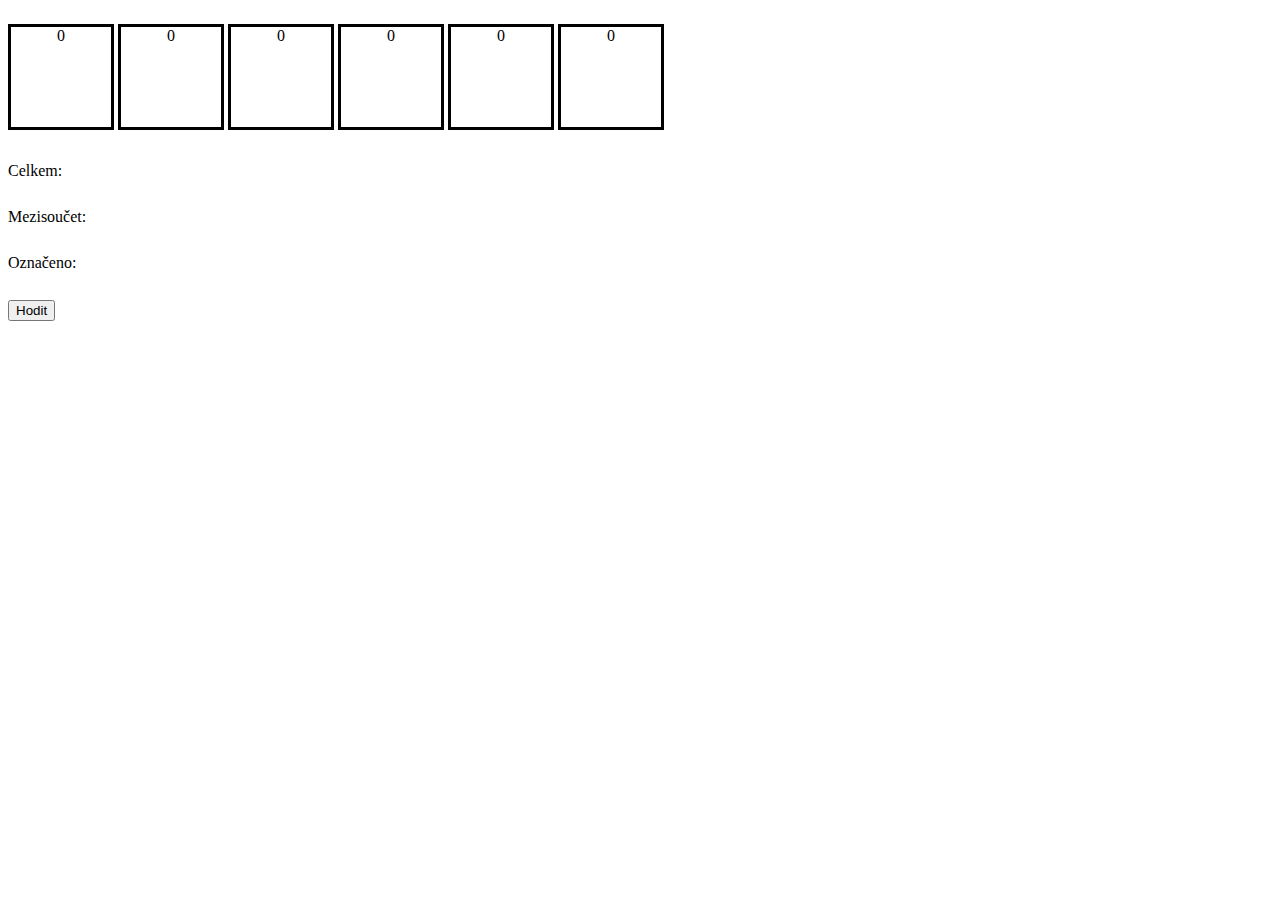
==== kostky.html @ 8fbfda98 "first commit" ====
<!DOCTYPE html>
<html lang="en">
<head>
    <meta charset="UTF-8">

    <link rel="stylesheet" href="kostky.css">
    <script defer src="kostky.js"></script>
    <title>Kostky</title>
</head>
<body>

    <div id="kostkyH" class="kostkyH">
        <p id="kostka1">0</p>
        <p id="kostka2">0</p>
        <p id="kostka3">0</p>
        <p id="kostka4">0</p>
        <p id="kostka5">0</p>
        <p id="kostka6">0</p> 
    </div>
    <p class="celkem">Celkem: </p>
    <p class="mezisoucet">Mezisoučet: </p>
    <p class="oznaceno">Označeno: </p>

    <button type="button" class="btn" onclick="hozeni(),odznaceni()">Hodit</button>


 </table>

    
</body>
</html>
---- kostky.css ----
p{
    width: 100px;
    height: 100px;
    text-align: center;
    display: inline-block;
    border: 3px solid black;
}
p.celkem ,p.mezisoucet,p.oznaceno{
    border: 0;
    display:grid;
    height: 30px;
    text-align: left;
}
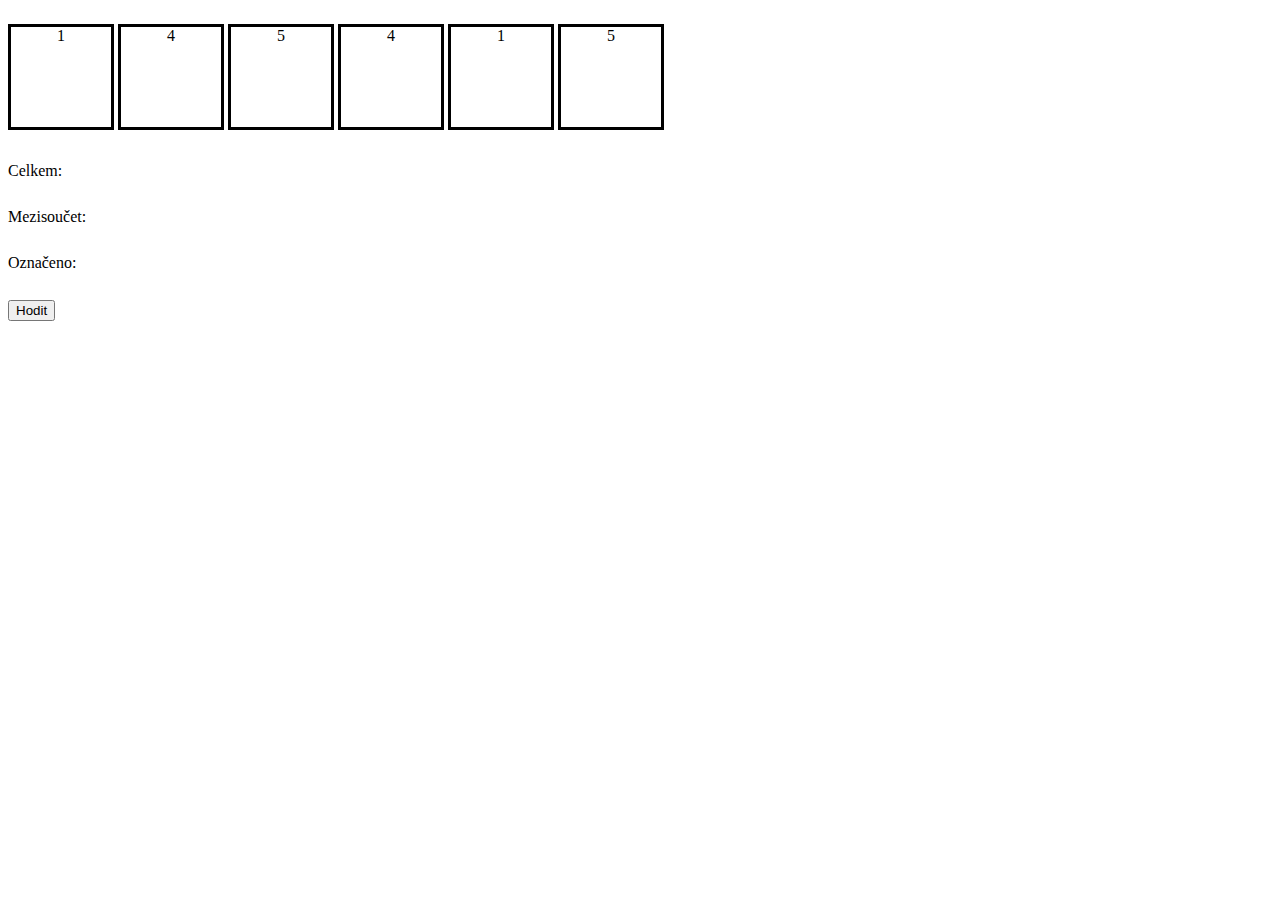
==== commit d44d2f39: "Update" ====
--- a/kostky.html
+++ b/kostky.html
@@ -8,6 +8,7 @@
     <title>Kostky</title>
 </head>
 <body>
+
 
     <div id="kostkyH" class="kostkyH">
         <p id="kostka1">0</p>
@@ -21,8 +22,7 @@
     <p class="mezisoucet">Mezisoučet: </p>
     <p class="oznaceno">Označeno: </p>
 
-    <button type="button" class="btn" onclick="hozeni(),odznaceni()">Hodit</button>
-
+    <button type="button" class="btn" onclick="hozeniKontrola(),odznaceni()">Hodit</button>
 
  </table>
 
--- a/kostky.css
+++ b/kostky.css
@@ -5,6 +5,7 @@
     text-align: center;
     display: inline-block;
     border: 3px solid black;
+    border-color: black;
 }
 p.celkem ,p.mezisoucet,p.oznaceno{
     border: 0;
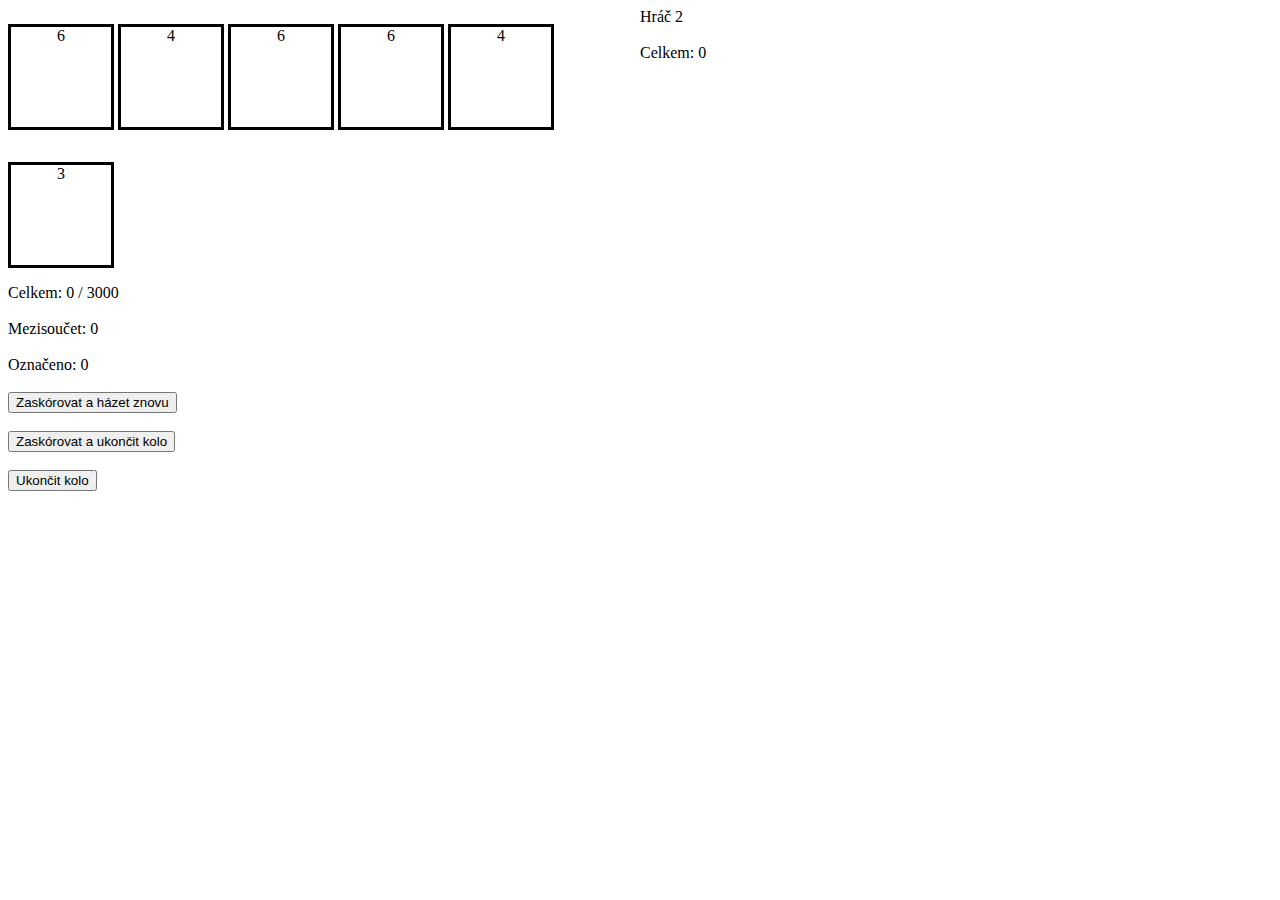
==== commit c83e4972: "Update" ====
--- a/kostky.html
+++ b/kostky.html
@@ -9,7 +9,7 @@
 </head>
 <body>
 
-
+<div id="hrac1">
     <div id="kostkyH" class="kostkyH">
         <p id="kostka1">0</p>
         <p id="kostka2">0</p>
@@ -18,14 +18,23 @@
         <p id="kostka5">0</p>
         <p id="kostka6">0</p> 
     </div>
-    <p class="celkem">Celkem: </p>
-    <p class="mezisoucet">Mezisoučet: </p>
-    <p class="oznaceno">Označeno: </p>
+    Celkem: <p id="celkem">0</p> / 3000 <br><br>
+    Mezisoučet: <p id="mezisoucet">0</p> <br><br>
+    Označeno: <p id="oznaceno">0</p> <br><br>
 
-    <button type="button" class="btn" onclick="hozeniKontrola(),odznaceni()">Hodit</button>
+    <button type="button" class="btn" onclick="hozeniKontrola(),odznaceni()">Zaskórovat a házet znovu</button>
+    <br/>
+    <br/>
+    <button type="button" onclick="ukonceniKola()">Zaskórovat a ukončit kolo</button>
+    <br/>
+    <br/>
+    <button type="button" onclick="resetovani(),hozeniHrac2()">Ukončit kolo</button>
 
- </table>
-
+</div>
+<div id="hrac2">
+Hráč 2 <br> <br>
+Celkem: <p id="celkemHrac2">0</p>
+</div>
     
 </body>
 </html>--- a/kostky.css
+++ b/kostky.css
@@ -1,5 +1,5 @@
 
-p{
+p[id^=kostka]{
     width: 100px;
     height: 100px;
     text-align: center;
@@ -13,3 +13,15 @@
     height: 30px;
     text-align: left;
 }
+div#hrac1{
+    width: 50%;
+    float: left;
+}
+div#hrac2{
+    width: 50%;
+    float: right;
+}
+p {
+    display: inline;
+}
+
